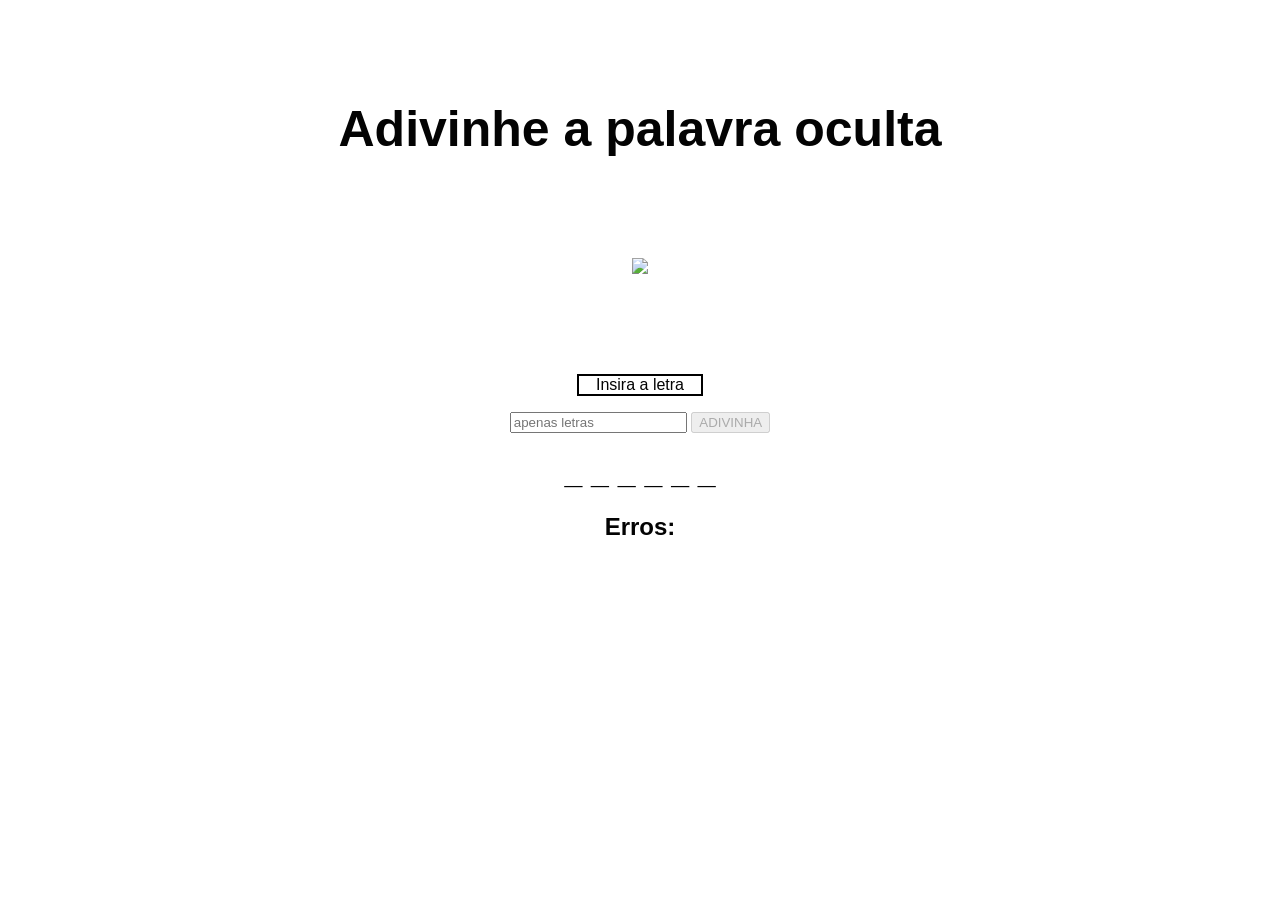
==== index.html @ 3f171231 "index comitado" ====
<!DOCTYPE html>
<html lang="pt-BR">
<head>
    <meta charset="UTF-8">
    <meta name="viewport" content="width=device-width, initial-scale=1.0">
    <title>Advinhe a palavra oculta</title>
    <link rel="stylesheet" href="jogo.css">
</head>
<body>
    <div class="container">
    <h1 class="titulo">Adivinhe a palavra oculta</h1>
        <div class = "imagens">
            <img id="imagem" src="https://image2url.com/r2/default/images/1774460250120-8badc8cf-0b17-4560-b5f6-25e5f651d6c1.png">
        </div>
        <p>Insira a letra</p>
        <input type="text" id="input-letra" maxlength="1" placeholder="apenas letras"  oninput="this.value = this.value.replace(/[^a-zA-Z\u00C0-\u00FF ]/g, '')" style="text-transform: lowercase;">
        <button id="botao" onclick="verificarLetra()" disabled >ADIVINHA</button>
        <h1 id="nomeJogo"></h1>
        <h2>Erros:</h2>
        <h2 id="erradas"></h2>
    </div>
    
</div>
<script src="jogo.js"></script>
</body>
</html>
---- jogo.css ----
body {
    font-family: Arial, sans-serif;
    color: rgb(3, 3, 3);
    text-align: center;
}
.titulo {
    font-size: 50px;
    margin-bottom: 100px;
}
.container {
    margin-top: 100px;
}
#imagem{
    width: auto;
    height: 100px;
}
.imagens{
    display: flex;
    justify-content: center;
    align-items: center;
}
p{
border: 2px solid black;
margin-left: 45%;
margin-right: 45%;
}
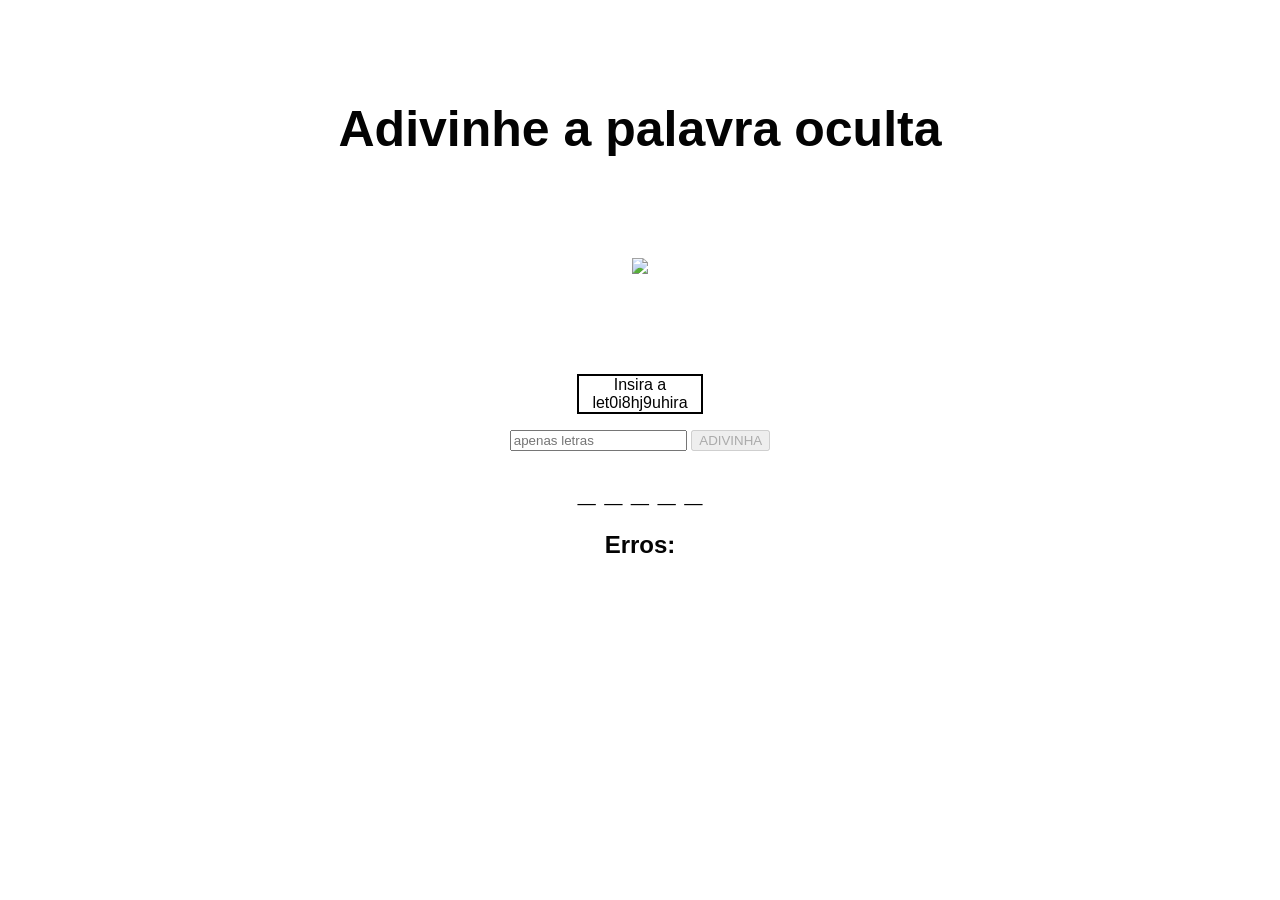
==== commit fa176753: "judsfds" ====
--- a/index.html
+++ b/index.html
@@ -12,7 +12,7 @@
         <div class = "imagens">
             <img id="imagem" src="https://image2url.com/r2/default/images/1774460250120-8badc8cf-0b17-4560-b5f6-25e5f651d6c1.png">
         </div>
-        <p>Insira a letra</p>
+        <p>Insira a let0i8hj9uhira</p>
         <input type="text" id="input-letra" maxlength="1" placeholder="apenas letras"  oninput="this.value = this.value.replace(/[^a-zA-Z\u00C0-\u00FF ]/g, '')" style="text-transform: lowercase;">
         <button id="botao" onclick="verificarLetra()" disabled >ADIVINHA</button>
         <h1 id="nomeJogo"></h1>
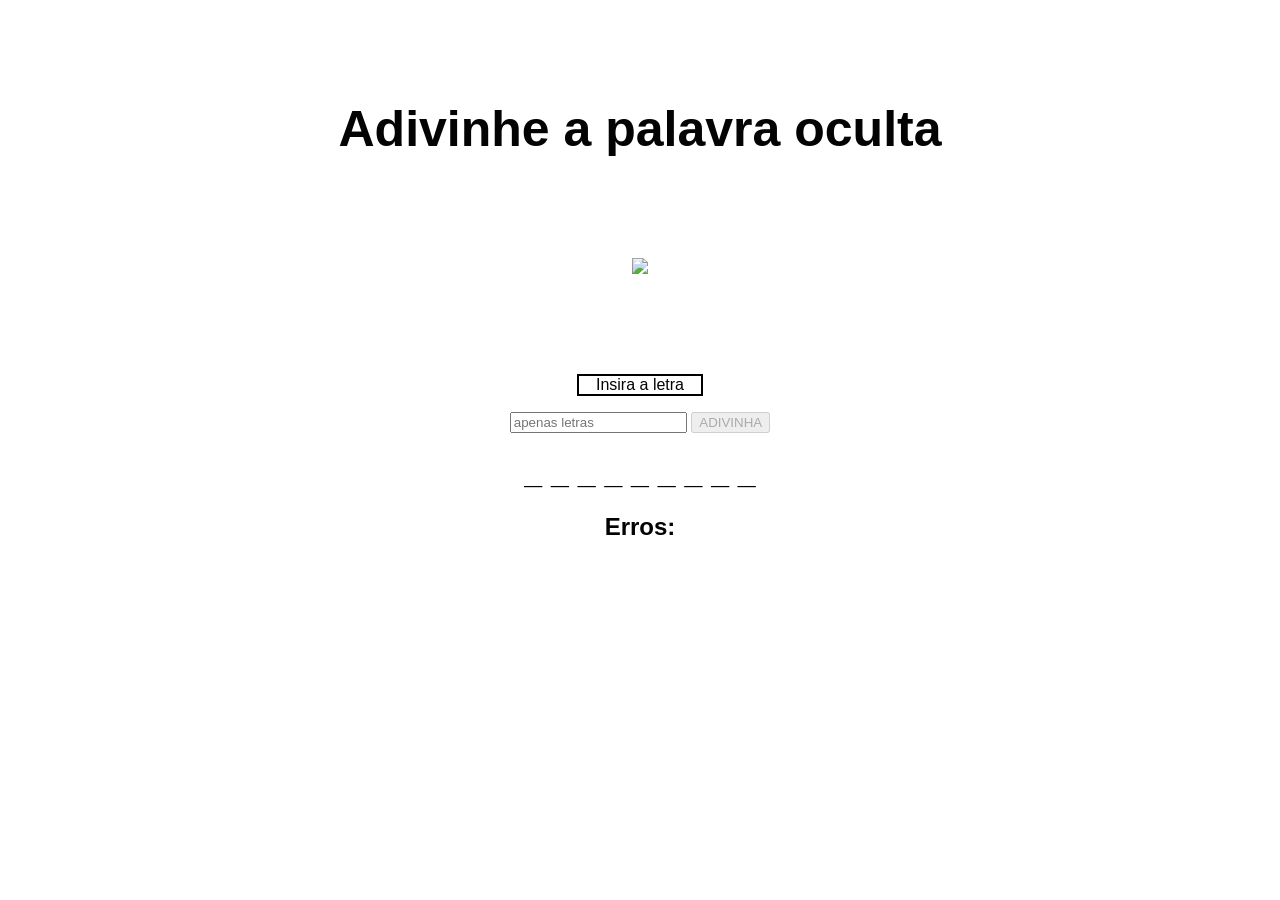
==== commit a73aa0f4: "voltar" ====
--- a/index.html
+++ b/index.html
@@ -12,7 +12,7 @@
         <div class = "imagens">
             <img id="imagem" src="https://image2url.com/r2/default/images/1774460250120-8badc8cf-0b17-4560-b5f6-25e5f651d6c1.png">
         </div>
-        <p>Insira a let0i8hj9uhira</p>
+        <p>Insira a letra</p>
         <input type="text" id="input-letra" maxlength="1" placeholder="apenas letras"  oninput="this.value = this.value.replace(/[^a-zA-Z\u00C0-\u00FF ]/g, '')" style="text-transform: lowercase;">
         <button id="botao" onclick="verificarLetra()" disabled >ADIVINHA</button>
         <h1 id="nomeJogo"></h1>
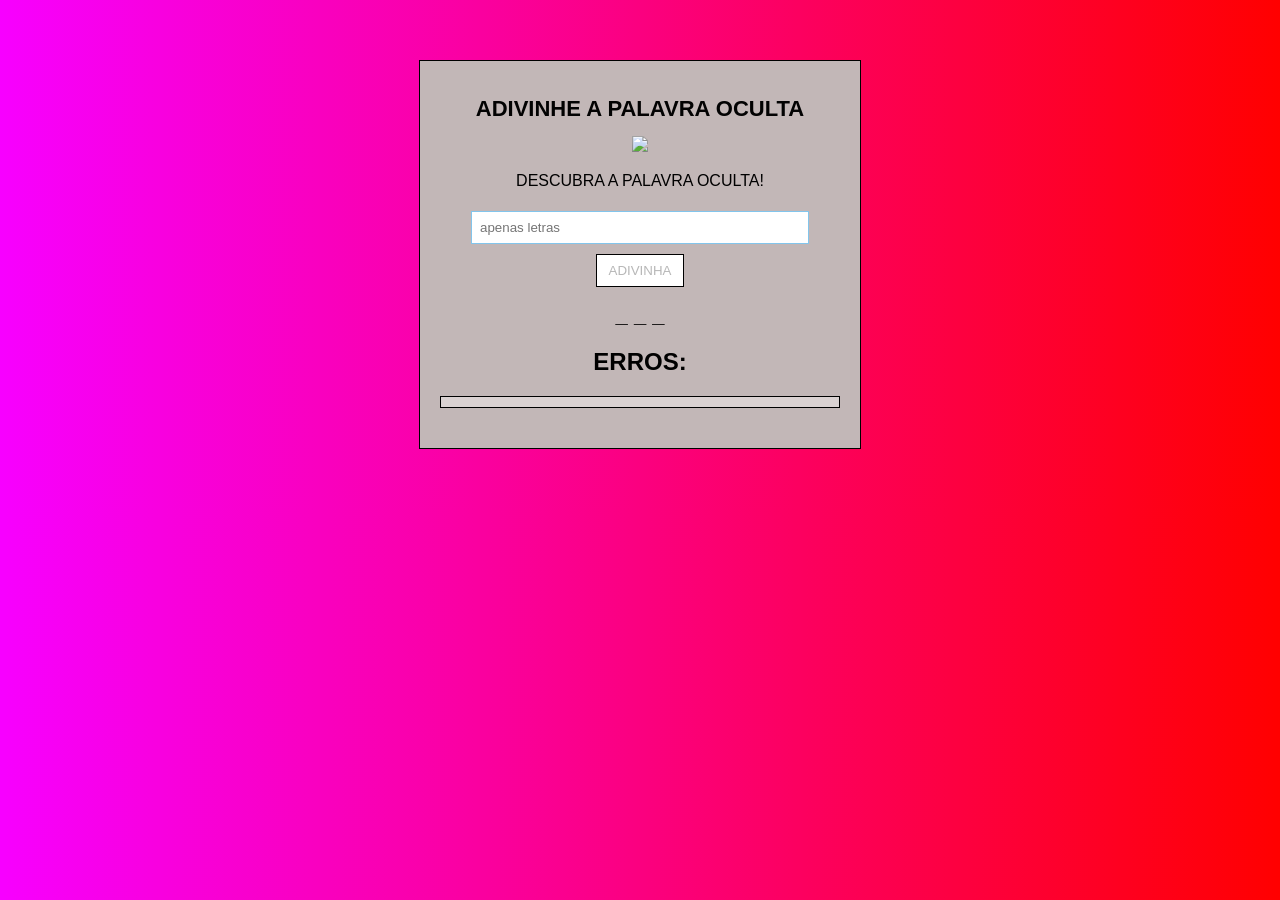
==== commit c4438290: "mudanças css" ====
--- a/index.html
+++ b/index.html
@@ -8,15 +8,15 @@
 </head>
 <body>
     <div class="container">
-    <h1 class="titulo">Adivinhe a palavra oculta</h1>
+    <h1 class="titulo">ADIVINHE A PALAVRA OCULTA</h1>
         <div class = "imagens">
-            <img id="imagem" src="https://image2url.com/r2/default/images/1774460250120-8badc8cf-0b17-4560-b5f6-25e5f651d6c1.png">
+            <img id="imagem" src="https://image2url.com/r2/default/images/1774548910976-18886b61-cf05-49db-a54b-39c4a73ba8dd.png">
         </div>
-        <p>Insira a letra</p>
+        <p>DESCUBRA A PALAVRA OCULTA!</p>
         <input type="text" id="input-letra" maxlength="1" placeholder="apenas letras"  oninput="this.value = this.value.replace(/[^a-zA-Z\u00C0-\u00FF ]/g, '')" style="text-transform: lowercase;">
         <button id="botao" onclick="verificarLetra()" disabled >ADIVINHA</button>
         <h1 id="nomeJogo"></h1>
-        <h2>Erros:</h2>
+        <h2>ERROS:</h2>
         <h2 id="erradas"></h2>
     </div>
     
--- a/jogo.css
+++ b/jogo.css
@@ -1,26 +1,63 @@
 body {
-    font-family: Arial, sans-serif;
-    color: rgb(3, 3, 3);
-    text-align: center;
+font-family: Arial, sans-serif;
+background: linear-gradient(to right, #f700ff, #ff0000);
+margin: 0;
 }
-.titulo {
-    font-size: 50px;
-    margin-bottom: 100px;
+
+.container {
+width: 400px;
+margin: 60px auto;
+text-align: center;
+background-color: #c2b7b7;
+padding: 20px;
+border: 1px solid #000000;
 }
-.container {
-    margin-top: 100px;
+
+h1 {
+font-size: 22px;
+color: #020202;
 }
-#imagem{
-    width: auto;
-    height: 100px;
+
+h3 {
+font-size: 16px;
+color: #000000;
 }
-.imagens{
-    display: flex;
-    justify-content: center;
-    align-items: center;
+
+input {
+width: 80%;
+padding: 8px;
+margin-top: 5px;
+margin-bottom: 10px;
+border: 1px solid #82c5ec;
 }
-p{
-border: 2px solid black;
-margin-left: 45%;
-margin-right: 45%;
+
+button {
+padding: 8px 12px;
+border: 1px solid #000000;
+background-color: #ffffff;
+cursor: pointer;
+}
+
+button:hover {
+background-color: #ffffff;
+}
+
+button:disabled {
+background-color: #ffffff;
+cursor: not-allowed;
+}
+
+#painel {
+margin-top: 10px;
+font-size: 18px;
+letter-spacing: 4px;
+}
+
+#erradas {
+background-color: rgb(218, 210, 210) ;
+
+border:#000000 solid 1px;
+color: black;
+padding: 5px;
+margin-top: 10px;
 }
